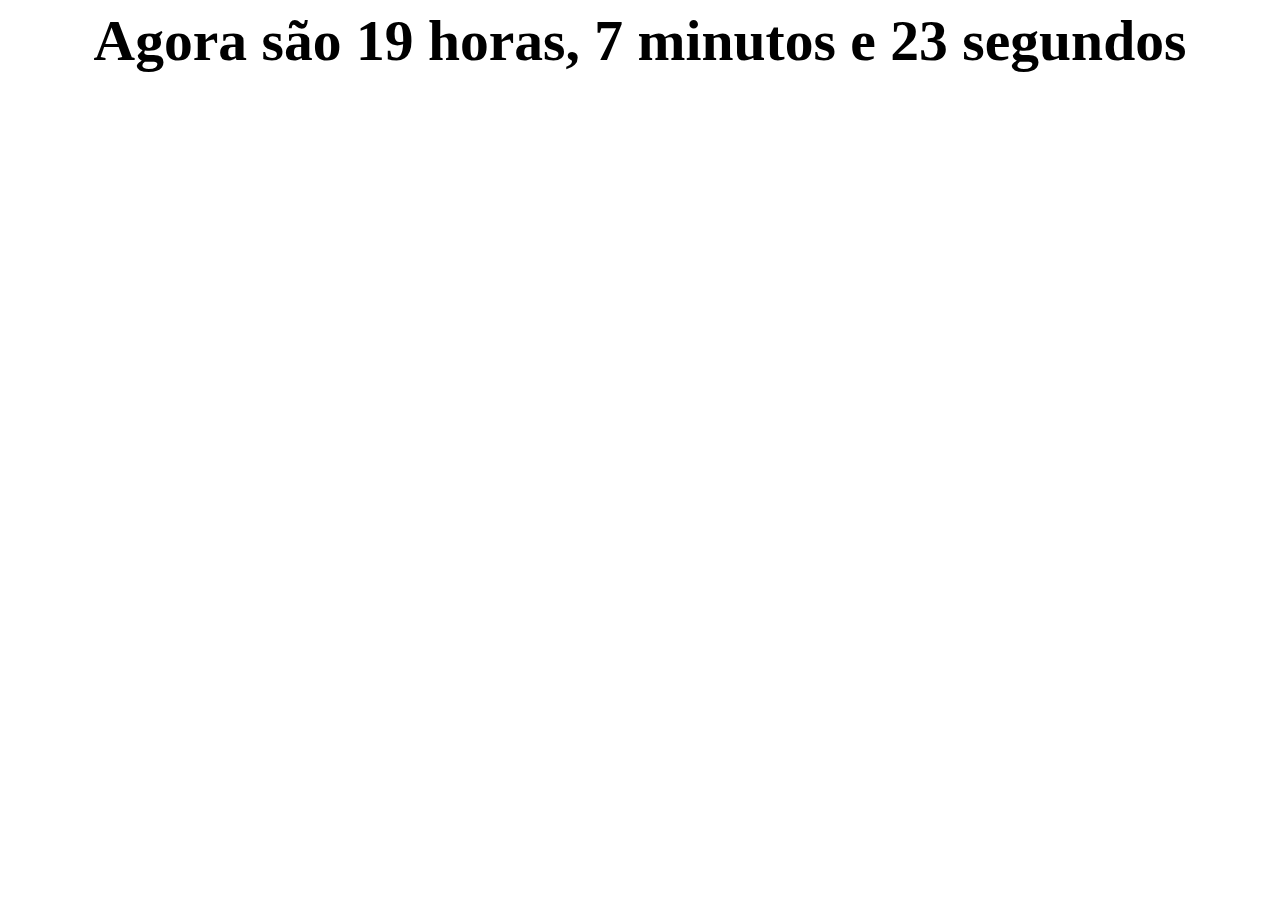
==== ex07/index.html @ 031ee958 "novo exercicio js horas" ====
<!DOCTYPE html>
<html lang="pt-br">
<head>
    <meta charset="UTF-8">
    <meta name="viewport" content="width=device-width, initial-scale=1.0">
    <title>Teste horas</title>
    <script src="scrip.js"></script>
</head>
<body onload="datahora()">
    <div id="hora">
    
    </div>
</body>
</html>
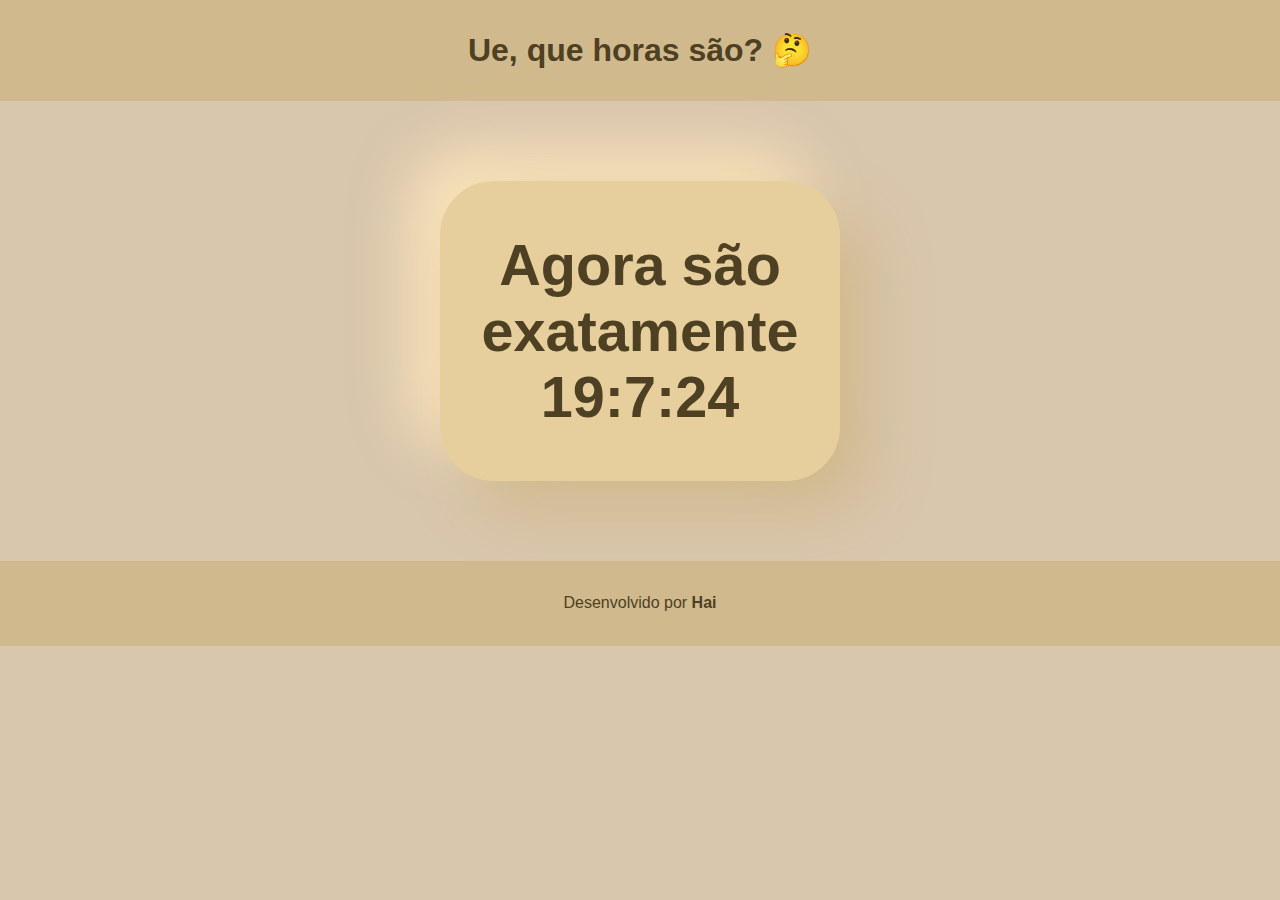
==== commit c6988ee6: "visual update" ====
--- a/ex07/index.html
+++ b/ex07/index.html
@@ -5,10 +5,18 @@
     <meta name="viewport" content="width=device-width, initial-scale=1.0">
     <title>Teste horas</title>
     <script src="scrip.js"></script>
+    <link rel="stylesheet" href="style.css">
 </head>
 <body onload="datahora()">
-    <div id="hora">
-    
-    </div>
+    <header>
+        <h1>Ue, que horas são? &#129300</h1>
+    </header>
+    <main>
+        <div id="hora">
+        </div>
+    </main>
+    <footer>
+        <p>Desenvolvido por <strong>Hai</strong></p>
+    </footer>
 </body>
 </html>--- a/ex07/style.css
+++ b/ex07/style.css
@@ -0,0 +1,40 @@
+body {
+    text-align: center;
+    font-family: Arial, Helvetica, sans-serif;
+    background-color: rgb(216, 198, 173);
+    margin: 0;
+}
+
+::selection{
+    background-color: antiquewhite;
+}
+
+header {
+    background-color: #d0ba8d;
+    padding: 10px;
+    color: #4e4022;
+}
+
+main {
+    display: flex;
+    align-items: center;
+    justify-content: center;
+    border-radius: 54px;
+    border-radius: 54px;
+    background: #e7cf9d;
+    box-shadow:  30px 30px 60px #d0ba8d,
+                 -30px -30px 60px #ffe9bbde;
+    height: 300px;
+    max-width: 400px;
+    margin: 5rem auto;
+    color: #4e4022;
+}
+
+footer {
+    background-color: #d0ba8d;
+    min-height: 85px;
+    display: flex;
+    align-items: center;
+    justify-content: center;
+    color: #4e4022;
+}